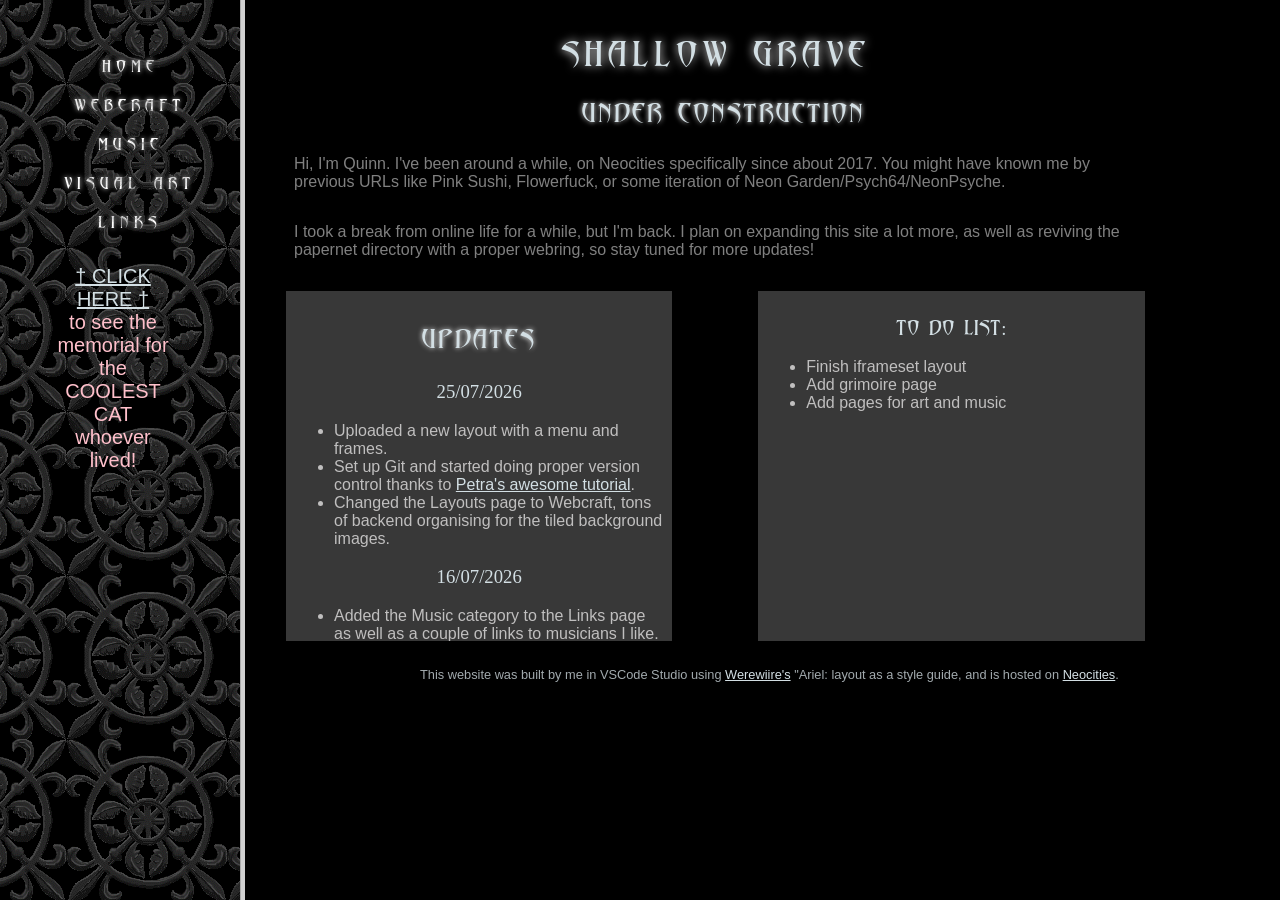
==== public/index.html @ 50cbbdae "Layout/css twiddling, backend renaming" ====
<!DOCTYPE html>
<html>
    <head>
        <meta charset="UTF-8">
        <link rel="stylesheet" type="text/css" href="css/random.css">
        <title>.:Shallow Grave:.</title>
    </head>
    
    <frameset cols="240, *">

        <frame name="col1" src="menu.html" marginheight="5" marginwidth="5" noresize scrolling="auto">

        <frame name="col2" src="main.html" marginheight="15" marginwidth="15" noresize scrolling="auto">

    </frameset>
</html>
---- public/css/random.css ----
@font-face {
  font-family: "Abaddon";
  src: url("../fonts/Abaddon.TTF") format("truetype");
}
* {
    box-sizing: border-box;
}
body {
    background-color: #000;
    color: grey;
    font-family: Arial, sans-serif;
    max-width: 100%;
    margin: 2.5em 2.5em;
}
main {
    width: 90%;
}
a:link {
    color: #d3dfe4;
}
a:hover {
    color: #6a6a6a;
    background-color: transparent;
    font-style: italic;
}
a:visited {
    color: #6a6a6a;
}

h1, h2, h3{
    color:#d3dfe4;
    font-family: "Abaddon", serif;
    font-style: normal;
    font-weight: 400;
    text-align: center;
    text-transform: uppercase;
}
h1 {
    letter-spacing: 5px;
    margin-top: 15px;
    text-shadow: 0 0 10px white;
    text-transform: uppercase;
    }
h2 {
    letter-spacing: 2px;
    margin-top: 30px;
    padding-bottom: 7px;
    text-shadow: 0 0 5px white;
    }

p {
    padding-bottom: 1em;
}

footer {
    text-align: center;
    font-size: 0.8em;
    color: #a2aaae;
    margin-top: 2em;
    width: 100%;
}
/* == Scrollbar == */
/* Firefox */
* {
    scrollbar-width: thin;
    scrollbar-color: #d3dfe4 rgba(239, 225, 196, 0);
}

/* Chrome, Edge, and Safari */
*::-webkit-scrollbar {
    width: 16px;
}
*::-webkit-scrollbar-track {
    background: rgba(239, 225, 196, 0);
}
*::-webkit-scrollbar-thumb {
    background-color: #d3dfe4;
    border-radius: 5px;
    border: 0 solid #ffffff;
}
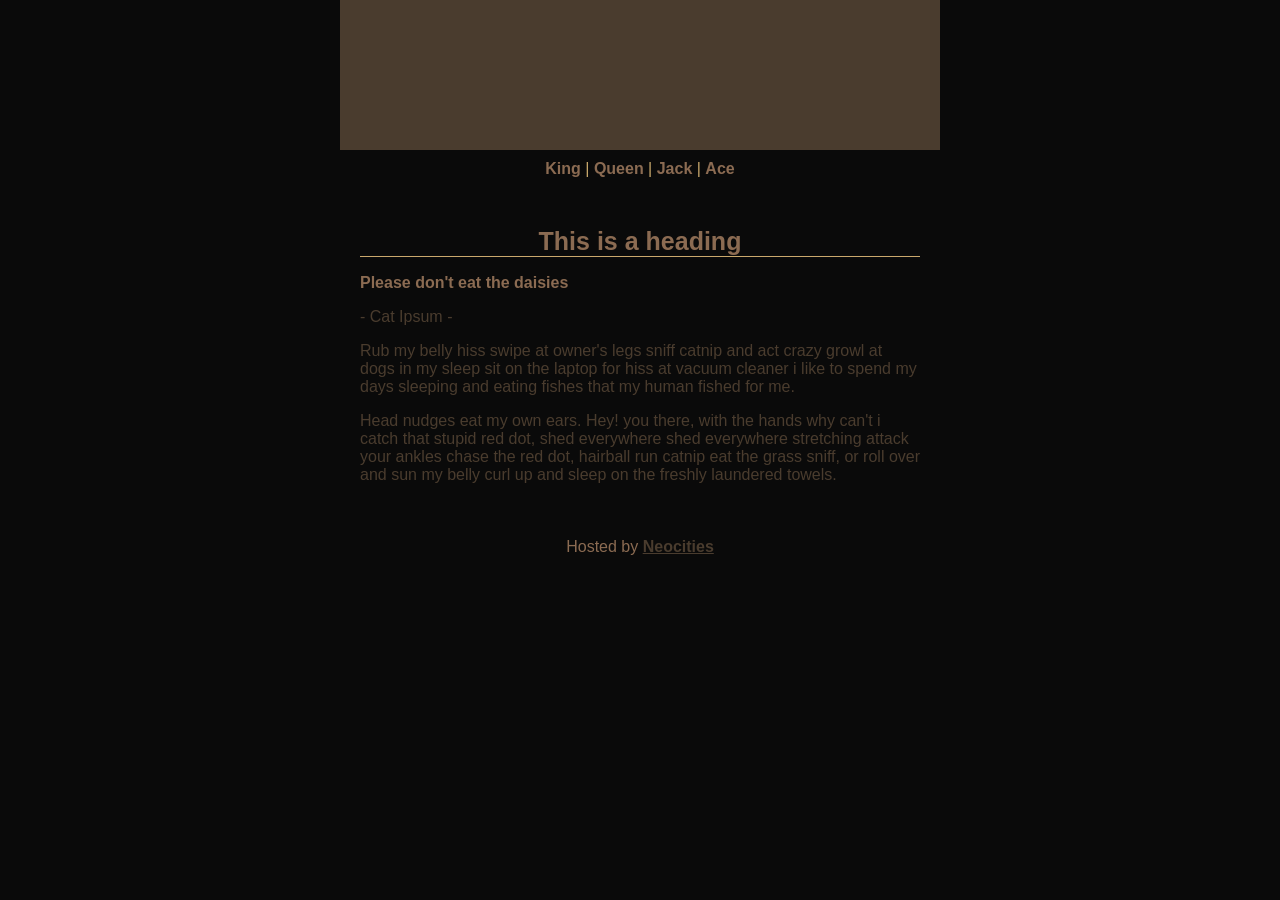
==== commit c3df7ad8: "updating untracked changes" ====
--- a/public/index.html
+++ b/public/index.html
@@ -1,16 +1,44 @@
 <!DOCTYPE html>
-<html>
-    <head>
-        <meta charset="UTF-8">
-        <link rel="stylesheet" type="text/css" href="css/random.css">
-        <title>.:Shallow Grave:.</title>
-    </head>
+<html lang="en">
+  <head>
+    <meta charset="UTF-8">
+    <meta name="viewport" content="width=device-width, initial-scale=1.0">
+    <title>.:Shallow Grave:.</title>
+    <link rel="stylesheet" href="css/singlecol.css">
+    <style>
+        .webrings {
+            display: block;
+            margin: auto;
+            text-align: center;
+            padding: 0.25em;
+        }
+    </style>
+  </head>
+  <body>
     
-    <frameset cols="240, *">
+        <div id="container">
+            <div id="headerArea">
+                <div id="header"></div>
+                <nav id="navbar">
+                    <a href="#">King</a> | <a href="#">Queen</a> | <a href="#">Jack</a> | <a href="#">Ace</a>
+                </nav>
+            </div>
 
-        <frame name="col1" src="menu.html" marginheight="5" marginwidth="5" noresize scrolling="auto">
+            <div id="flex">
+                <main>
+                    <h1>This is a heading</h1>
+                    <p><strong>Please don't eat the daisies</strong></p>
 
-        <frame name="col2" src="main.html" marginheight="15" marginwidth="15" noresize scrolling="auto">
+                    <p> - Cat Ipsum - </p>
+                    <p>Rub my belly hiss swipe at owner's legs sniff catnip and act crazy growl at dogs in my sleep sit on the laptop for hiss at vacuum cleaner i like to spend my days sleeping and eating fishes that my human fished for me.</p>
 
-    </frameset>
+                    <p>Head nudges eat my own ears. Hey! you there, with the hands why can't i catch that stupid red dot, shed everywhere shed everywhere stretching attack your ankles chase the red dot, hairball run catnip eat the grass sniff, or roll over and sun my belly curl up and sleep on the freshly laundered towels.</p>
+                </main>
+            <div class="webrings">
+                <script src="https://nuthead.neocities.org/ring/ring.js"></script>
+            </div>           
+            </div>
+            <footer id="footer">Hosted by <a href="https://www.neocities.org">Neocities</a></footer>
+        </div>
+  </body>
 </html>
--- a/public/css/singlecol.css
+++ b/public/css/singlecol.css
@@ -0,0 +1,132 @@
+/* user styles */
+
+/* styles are what change the color and sizes of stuff on your site. */
+
+/* these are variables that are being used in the code
+these tended to confuse some people, so I only kept
+the images as variables */
+
+:root {
+    --header-image: url('https://sadhost.neocities.org/images/layouts/wp.jpeg');
+    --body-bg-image: url('https://sadhost.neocities.org/images/tiles/purplesky.gif');
+    --darkest: #0a0a0a;
+    --mid-dark: #1a1a1a;
+    --mid: #4a3c2e;
+    --mid-light: #8b6b52;
+    --lightest: #c9a86c;
+}
+}
+
+@font-face {
+    font-family: Nunito;
+    src: url('https://sadhost.neocities.org/fonts/Nunito-Regular.ttf');
+}
+
+body {
+    font-family: 'Nunito', sans-serif;
+    margin: 0;
+    background-color: var(--darkest);
+    background-size: 65px;
+    color: var(--mid);
+}
+
+* {
+    box-sizing: border-box;
+}
+
+#container {
+    max-width: 600px;
+    /* if you change the above value, scroll to the bottom
+    and change the media query according to the comment! */
+    margin: 0 auto;
+}
+
+/* the area below is for all links on your page
+EXCEPT for the navigation */
+#container a {
+    color: var(--mid);
+    font-weight: bold;
+}
+
+#header {
+    width: 100%;
+    background-color: var(--mid);
+    /* header color here! */
+    height: 150px;
+    /* this is only for a background image! */
+    /* if you want to put images IN the header,
+    you can add them directly to the <div id="header"></div> element! */
+    background-size: 100%;
+}
+
+/* navigation section!! */
+#navbar {
+    height: 40px;
+    background-color: var(--darkest);
+    color: var(--lightest);
+    width: 100%;
+    text-align: center;
+    padding-top: 10px;
+    margin: 0;
+}
+#navbar a {
+    color: var(--mid-light);
+    font-weight: 800;
+    text-decoration: none;
+}
+#navbar a:hover {
+    color: var(--mid-dark);
+    font-style: italic;
+}
+
+#flex {
+    display: block;
+}
+
+main {
+    background-color: var(--darkest);
+    flex: 1;
+    padding: 20px;
+    order: 2;
+}
+
+footer {
+    background-color: var(--darkest);
+    color: var(--mid-light);
+    width: 100%;
+    height: 40px;
+    padding: 10px;
+    text-align: center;
+    /* this centers the footer text */
+}
+
+h1,
+h2,
+h3 {
+color: var(--mid-light);
+text-align: center;
+border-bottom: var(--lightest) solid 1px;
+}
+
+h1 {
+font-size: 25px;
+}
+
+strong {
+/* this styles bold text */
+color: var(--mid-light);
+}
+
+/* BELOW THIS POINT IS MEDIA QUERY */
+
+/* so you wanna change the width of your page?
+by default, the container width is 900px.
+in order to keep things responsive, take your new height,
+and then subtrack it by 100. use this new number as the
+"max-width" value below
+*/
+
+@media only screen and (max-width: 500px) {
+#flex {
+flex-wrap: wrap;
+}
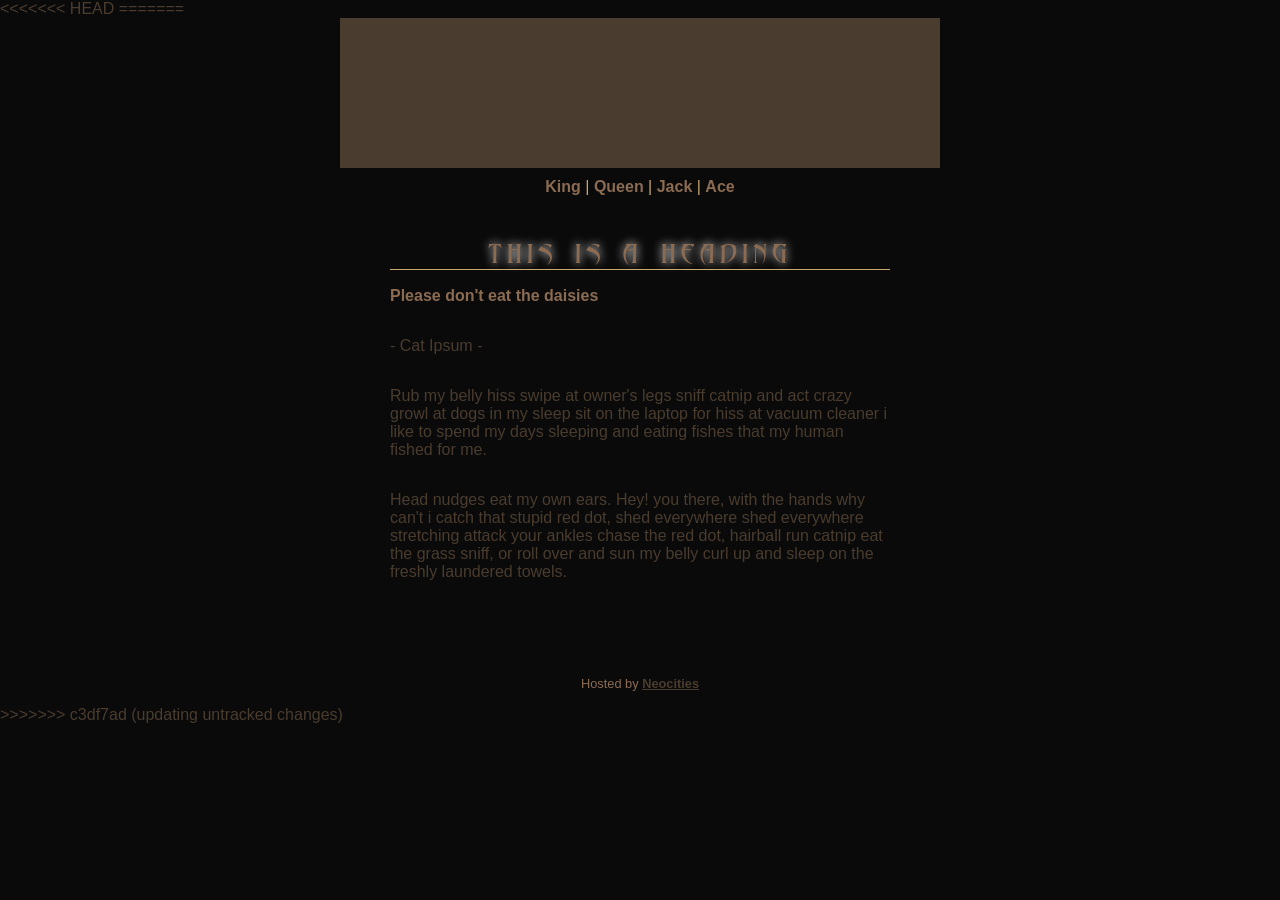
==== commit 7798d847: "updating so merging branches works" ====
--- a/public/index.html
+++ b/public/index.html
@@ -1,4 +1,20 @@
 <!DOCTYPE html>
+<<<<<<< HEAD
+<html>
+    <head>
+        <meta charset="UTF-8">
+        <link rel="stylesheet" type="text/css" href="css/random.css">
+        <title>.:Shallow Grave:.</title>
+    </head>
+    
+    <frameset cols="240, *">
+
+        <frame name="col1" src="menu.html" marginheight="5" marginwidth="5" noresize scrolling="auto">
+
+        <frame name="col2" src="main.html" marginheight="15" marginwidth="15" noresize scrolling="auto">
+
+    </frameset>
+=======
 <html lang="en">
   <head>
     <meta charset="UTF-8">
@@ -41,4 +57,5 @@
             <footer id="footer">Hosted by <a href="https://www.neocities.org">Neocities</a></footer>
         </div>
   </body>
+>>>>>>> c3df7ad (updating untracked changes)
 </html>
--- a/public/css/random.css
+++ b/public/css/random.css
@@ -0,0 +1,88 @@
+@font-face {
+  font-family: "Abaddon";
+  src: url("../fonts/Abaddon.TTF") format("truetype");
+}
+* {
+    box-sizing: border-box;
+}
+body {
+    background-color: #000;
+    color: grey;
+    font-family: Arial, sans-serif;
+<<<<<<< HEAD
+    max-width: 100%;
+    margin: 2.5em 2.5em;
+}
+main {
+    width: 90%;
+=======
+}
+
+main {
+    width: 90%;
+    margin: auto;
+>>>>>>> c3df7ad (updating untracked changes)
+}
+a:link {
+    color: #d3dfe4;
+}
+a:hover {
+    color: #6a6a6a;
+    background-color: transparent;
+    font-style: italic;
+}
+a:visited {
+    color: #6a6a6a;
+}
+
+h1, h2, h3{
+    color:#d3dfe4;
+    font-family: "Abaddon", serif;
+    font-style: normal;
+    font-weight: 400;
+    text-align: center;
+    text-transform: uppercase;
+}
+h1 {
+    letter-spacing: 5px;
+    margin-top: 15px;
+    text-shadow: 0 0 10px white;
+    text-transform: uppercase;
+    }
+h2 {
+    letter-spacing: 2px;
+    margin-top: 30px;
+    padding-bottom: 7px;
+    text-shadow: 0 0 5px white;
+    }
+
+p {
+    padding-bottom: 1em;
+}
+
+footer {
+    text-align: center;
+    font-size: 0.8em;
+    color: #a2aaae;
+    margin-top: 2em;
+    width: 100%;
+}
+/* == Scrollbar == */
+/* Firefox */
+* {
+    scrollbar-width: thin;
+    scrollbar-color: #d3dfe4 rgba(239, 225, 196, 0);
+}
+
+/* Chrome, Edge, and Safari */
+*::-webkit-scrollbar {
+    width: 16px;
+}
+*::-webkit-scrollbar-track {
+    background: rgba(239, 225, 196, 0);
+}
+*::-webkit-scrollbar-thumb {
+    background-color: #d3dfe4;
+    border-radius: 5px;
+    border: 0 solid #ffffff;
+}
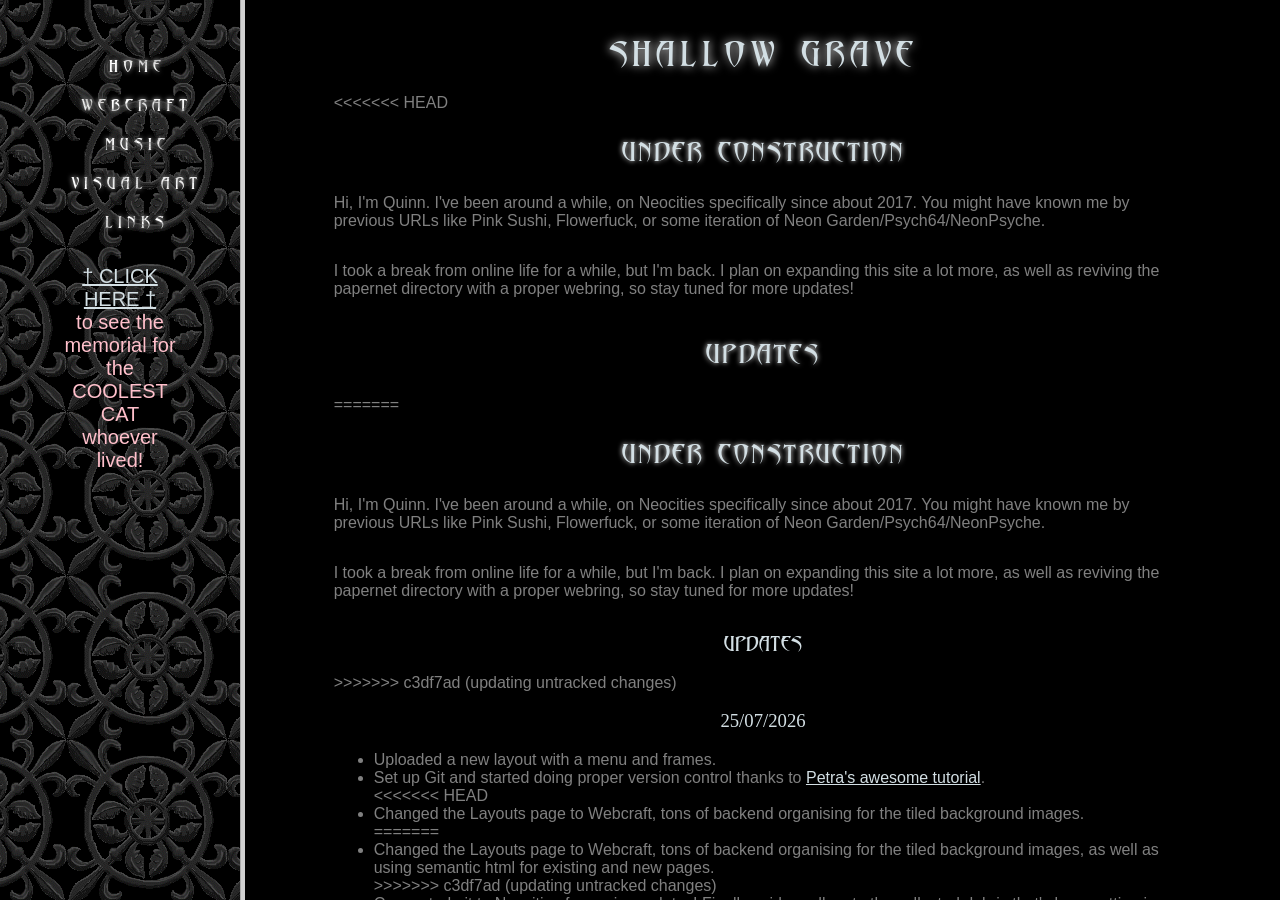
==== commit d8943390: "Added blog page, updated index page with link" ====
--- a/public/index.html
+++ b/public/index.html
@@ -1,5 +1,4 @@
 <!DOCTYPE html>
-<<<<<<< HEAD
 <html>
     <head>
         <meta charset="UTF-8">
@@ -14,7 +13,7 @@
         <frame name="col2" src="main.html" marginheight="15" marginwidth="15" noresize scrolling="auto">
 
     </frameset>
-=======
+
 <html lang="en">
   <head>
     <meta charset="UTF-8">
@@ -31,12 +30,11 @@
     </style>
   </head>
   <body>
-    
         <div id="container">
             <div id="headerArea">
                 <div id="header"></div>
                 <nav id="navbar">
-                    <a href="#">King</a> | <a href="#">Queen</a> | <a href="#">Jack</a> | <a href="#">Ace</a>
+                    <a href="#">King</a> | <a href="blog.html">Blog</a> | <a href="#">Jack</a> | <a href="#">Ace</a>
                 </nav>
             </div>
 
@@ -57,5 +55,5 @@
             <footer id="footer">Hosted by <a href="https://www.neocities.org">Neocities</a></footer>
         </div>
   </body>
->>>>>>> c3df7ad (updating untracked changes)
+>>>>>>> c3df7ad (updating untracked changes)
 </html>
